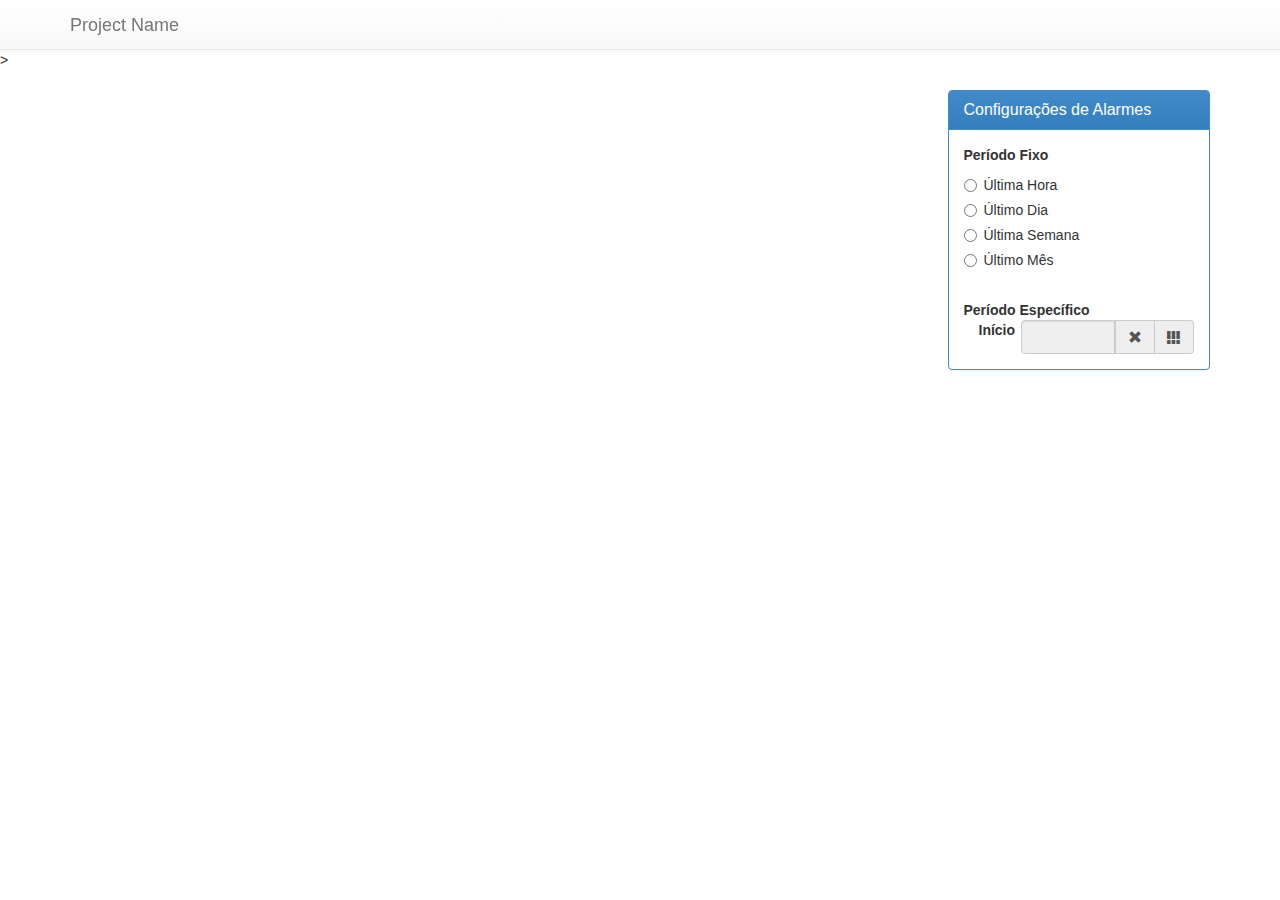
==== src/WebPage/index.html @ a8afaf9a "Inicio da pagina web" ====
<!DOCTYPE html>
<html>
<head>
	<meta charset="UTF-8">
	<meta name="viewport" content="width=device-width, initial-scale=1">
	<title>Projeto Cloud</title>

	<link rel="stylesheet" type="text/css" href="css/bootstrap.min.css">
	<link rel="stylesheet" type="text/css" href="css/bootstrap-theme.css">
	<link rel="stylesheet" type="text/css" href="css/bootstrap-datetimepicker.min.css">>
	<link rel="stylesheet" type="text/css" href="css/dashboard.css">
</head>


<body>
<div class="page-container">
  
	<!-- top navbar -->
    <div class="navbar navbar-default navbar-fixed-top" role="navigation">
       <div class="container">
    	<div class="navbar-header">
           <button type="button" class="navbar-toggle" data-toggle="offcanvas" data-target=".sidebar-nav">
             <span class="icon-bar"></span>
             <span class="icon-bar"></span>
             <span class="icon-bar"></span>
           </button>
           <a class="navbar-brand" href="#">Project Name</a>
    	</div>
       </div>
    </div>
      
    <div class="container">
      <div class="row row-offcanvas row-offcanvas-left">
        <div class="col-sm-9">
        	
        </div>
        <!-- sidebar Menu-->
        <div class="col-sm-3 sidebar-offcanvas" id="sidebar" role="navigation">
          <br>
          <div class="panel panel-primary">
      				<div class="panel-heading">
        				<h3 class="panel-title">Configurações de Alarmes</h3>
      				</div>
      				<div class="panel-body">

      					<strong>Período Fixo</strong>
        				<div class="radio">
        					<label data-toggle="tooltip" data-original-title="Permite">
        						<input type="radio" name="ultima_hora" id="ultima_hora" value="ultima_hora">Última Hora
        					</label>
        				</div>
        				<div class="radio">
        					<label data-toggle="tooltip" data-original-title="Permite">
        						<input type="radio" name="ultimo_dia" id="ultimo_dia" value="ultimo_dia">Último Dia
        					</label>
        				</div>
        				<div class="radio">
        					<label data-toggle="tooltip" data-original-title="Permite">
        						<input type="radio" name="ultima_semana" id="ultima_semana" value="ultima_semana">Última Semana
        					</label>
        				</div>
        				<div class="radio">
        					<label data-toggle="tooltip" data-original-title="Permite">
        						<input type="radio" name="ultimo_mes" id="ultimo_mes" value="ultimo_mes">Último Mês
        					</label>
        				</div>
        				<br>
        				<strong>Período Específico</strong>
        				<br>
        				<label for="dtp_input1" class="col-sm-3">Início </label>
			            <div class="input-group date form_datetime col-sm-9" data-date="1979-09-16T05:25:07Z" data-date-format="dd MM yyyy - HH:ii p" data-link-field="dtp_input1">
			                <input class="form-control" size="14" type="text" value="" readonly>
			                <span class="input-group-addon"><span class="glyphicon glyphicon-remove"></span></span>
							<span class="input-group-addon"><span class="glyphicon glyphicon-th"></span></span>
			            </div>           
			        </div>
    		</div>
        </div>
  	
    </div><!--/.row-->
  </div><!--/.container-->
</div><!--/.page-container-->
	<script src="https://code.jquery.com/jquery-1.10.2.min.js"></script>
	<script src="js/bootstrap.js"></script>
	<script type="text/javascript" src="js/bootstrap-datetimepicker.js" charset="UTF-8"></script>
	<script type="text/javascript" src="js/bootstrap-datetimepicker.pt-BR.js" charset="UTF-8"></script>
</body>
</html>
---- src/WebPage/css/dashboard.css ----
/*
 * Base structure
 */

/* Move down content because we have a fixed navbar that is 50px tall */
body {
  padding-top: 50px;
}


/*
 * Global add-ons
 */

.sub-header {
  padding-bottom: 10px;
  border-bottom: 1px solid #eee;
}


/*
 * Sidebar
 */

/* Hide for mobile, show later */
.sidebar {
  display: none;
}
@media (min-width: 768px) {
  .sidebar {
    position: fixed;
    top: 0;
    left: 0;
    bottom: 0;
    z-index: 1000;
    display: block;
    padding: 70px 20px 20px;
    background-color: #f5f5f5;
    border-right: 1px solid #eee;
  }
}

/* Sidebar navigation */
.nav-sidebar {
  margin-left: -20px;
  margin-right: -21px; /* 20px padding + 1px border */
  margin-bottom: 20px;
}
.nav-sidebar > li > a {
  padding-left: 20px;
  padding-right: 20px;
}
.nav-sidebar > .active > a {
  color: #fff;
  background-color: #428bca;
}


/*
 * Main content
 */

.main {
  padding: 20px;
}
@media (min-width: 768px) {
  .main {
    padding-left: 40px;
    padding-right: 40px;
  }
}
.main .page-header {
  margin-top: 0;
}


/*
 * Placeholder dashboard ideas
 */

.placeholders {
  margin-bottom: 30px;
  text-align: center;
}
.placeholders h4 {
  margin-bottom: 0;
}
.placeholder {
  margin-bottom: 20px;
}
.placeholder img {
  border-radius: 50%;
}
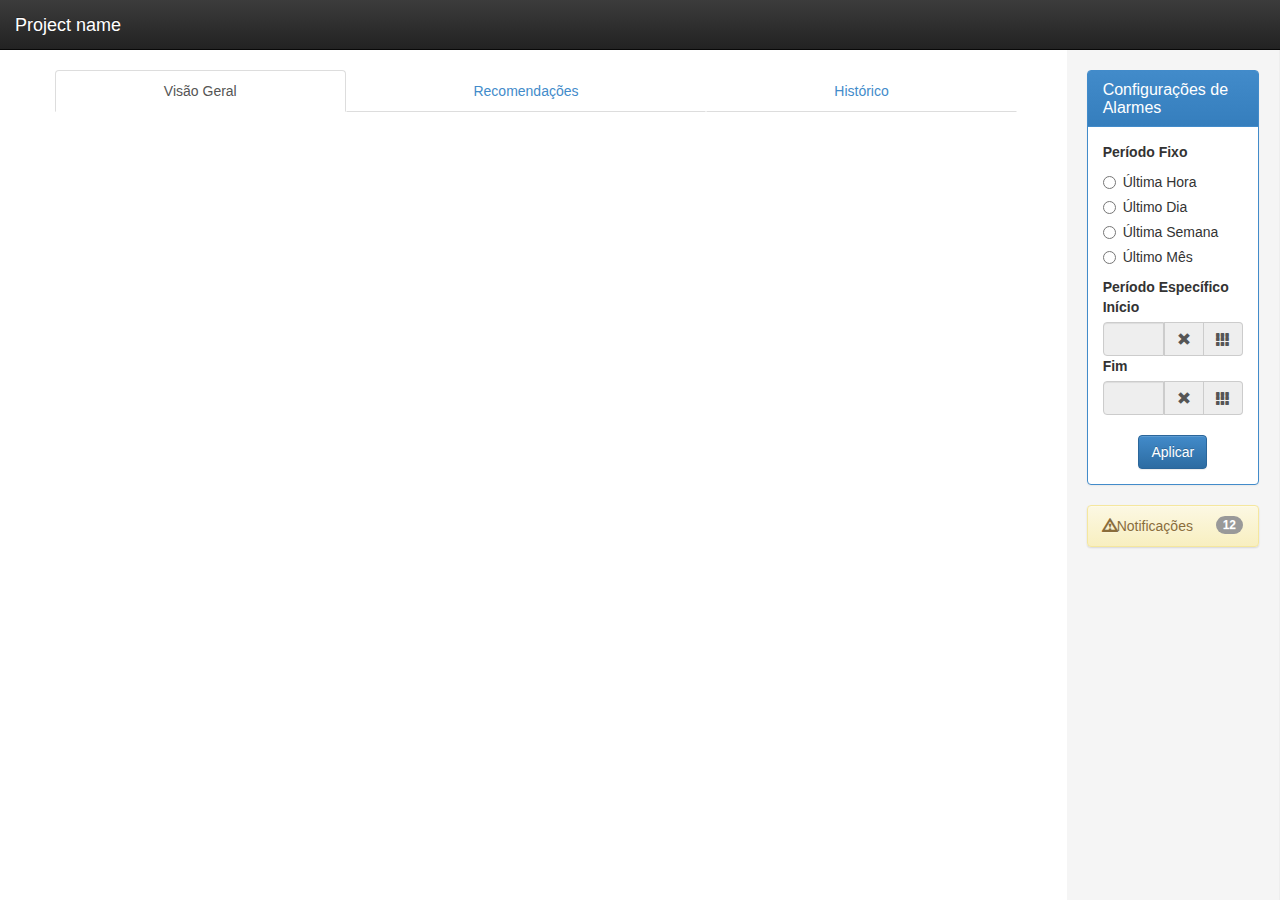
==== commit 3190a70d: "Update index.html" ====
--- a/src/WebPage/index.html
+++ b/src/WebPage/index.html
@@ -7,80 +7,102 @@
 
 	<link rel="stylesheet" type="text/css" href="css/bootstrap.min.css">
 	<link rel="stylesheet" type="text/css" href="css/bootstrap-theme.css">
-	<link rel="stylesheet" type="text/css" href="css/bootstrap-datetimepicker.min.css">>
 	<link rel="stylesheet" type="text/css" href="css/dashboard.css">
 </head>
 
 
 <body>
-<div class="page-container">
-  
-	<!-- top navbar -->
-    <div class="navbar navbar-default navbar-fixed-top" role="navigation">
-       <div class="container">
-    	<div class="navbar-header">
-           <button type="button" class="navbar-toggle" data-toggle="offcanvas" data-target=".sidebar-nav">
-             <span class="icon-bar"></span>
-             <span class="icon-bar"></span>
-             <span class="icon-bar"></span>
-           </button>
-           <a class="navbar-brand" href="#">Project Name</a>
-    	</div>
-       </div>
+    <div class="navbar navbar-inverse navbar-fixed-top" role="navigation">
+      <div class="container-fluid">
+        <div class="navbar-header">
+          <button type="button" class="navbar-toggle" data-toggle="collapse" data-target=".navbar-collapse">
+            <span class="sr-only">Toggle navigation</span>
+            <span class="icon-bar"></span>
+            <span class="icon-bar"></span>
+            <span class="icon-bar"></span>
+          </button>
+          <a class="navbar-brand" href="#">Project name</a>
+        </div>
+        <div class="navbar-collapse collapse">
+        </div>
+      </div>
     </div>
-      
-    <div class="container">
-      <div class="row row-offcanvas row-offcanvas-left">
-        <div class="col-sm-9">
-        	
+
+    <div class="container-fluid">
+      <div class="row-fluid">
+        <div class="col-md-2 col-md-offset-10 sidebar">
+            <div class="panel panel-primary">
+              <div class="panel-heading">
+                <h3 class="panel-title">Configurações de Alarmes</h3>
+              </div>
+              <div class="panel-body">
+
+                <strong>Período Fixo</strong>
+                <div class="radio">
+                  <label data-toggle="tooltip" data-original-title="Permite">
+                    <input type="radio" name="ultima_hora" id="ultima_hora" value="ultima_hora">Última Hora
+                  </label>
+                </div>
+                <div class="radio">
+                  <label data-toggle="tooltip" data-original-title="Permite">
+                    <input type="radio" name="ultimo_dia" id="ultimo_dia" value="ultimo_dia">Último Dia
+                  </label>
+                </div>
+                <div class="radio">
+                  <label data-toggle="tooltip" data-original-title="Permite">
+                    <input type="radio" name="ultima_semana" id="ultima_semana" value="ultima_semana">Última Semana
+                  </label>
+                </div>
+                <div class="radio">
+                  <label data-toggle="tooltip" data-original-title="Permite">
+                    <input type="radio" name="ultimo_mes" id="ultimo_mes" value="ultimo_mes">Último Mês
+                  </label>
+                </div>
+                <strong>Período Específico</strong>
+                <br>
+                <label for="dtp_input1" >Início</label>
+                <div class="input-group date form_datetime" data-date="1979-09-16T05:25:07Z" data-date-format="dd MM yyyy - HH:ii p" data-link-field="dtp_input1">
+                    <input class="form-control" size="14" type="text" value="" readonly>
+                    <span class="input-group-addon"><span class="glyphicon glyphicon-remove"></span></span>
+                    <span class="input-group-addon"><span class="glyphicon glyphicon-th"></span></span>
+                </div>
+                <label for="dtp_input2" >Fim</label>
+                <div class="input-group date form_datetime" data-date="1979-09-16T05:25:07Z" data-date-format="dd MM yyyy - HH:ii p" data-link-field="dtp_input2">
+                    <input class="form-control" size="14" type="text" value="" readonly>
+                    <span class="input-group-addon"><span class="glyphicon glyphicon-remove"></span></span>
+                    <span class="input-group-addon"><span class="glyphicon glyphicon-th"></span></span>
+                </div>
+                <br>
+                <center><button type="button" class="btn btn-primary" >Aplicar</button></center>
+              </div>
+              
+              
         </div>
-        <!-- sidebar Menu-->
-        <div class="col-sm-3 sidebar-offcanvas" id="sidebar" role="navigation">
-          <br>
-          <div class="panel panel-primary">
-      				<div class="panel-heading">
-        				<h3 class="panel-title">Configurações de Alarmes</h3>
-      				</div>
-      				<div class="panel-body">
 
-      					<strong>Período Fixo</strong>
-        				<div class="radio">
-        					<label data-toggle="tooltip" data-original-title="Permite">
-        						<input type="radio" name="ultima_hora" id="ultima_hora" value="ultima_hora">Última Hora
-        					</label>
-        				</div>
-        				<div class="radio">
-        					<label data-toggle="tooltip" data-original-title="Permite">
-        						<input type="radio" name="ultimo_dia" id="ultimo_dia" value="ultimo_dia">Último Dia
-        					</label>
-        				</div>
-        				<div class="radio">
-        					<label data-toggle="tooltip" data-original-title="Permite">
-        						<input type="radio" name="ultima_semana" id="ultima_semana" value="ultima_semana">Última Semana
-        					</label>
-        				</div>
-        				<div class="radio">
-        					<label data-toggle="tooltip" data-original-title="Permite">
-        						<input type="radio" name="ultimo_mes" id="ultimo_mes" value="ultimo_mes">Último Mês
-        					</label>
-        				</div>
-        				<br>
-        				<strong>Período Específico</strong>
-        				<br>
-        				<label for="dtp_input1" class="col-sm-3">Início </label>
-			            <div class="input-group date form_datetime col-sm-9" data-date="1979-09-16T05:25:07Z" data-date-format="dd MM yyyy - HH:ii p" data-link-field="dtp_input1">
-			                <input class="form-control" size="14" type="text" value="" readonly>
-			                <span class="input-group-addon"><span class="glyphicon glyphicon-remove"></span></span>
-							<span class="input-group-addon"><span class="glyphicon glyphicon-th"></span></span>
-			            </div>           
-			        </div>
-    		</div>
+        <ul class="list-group">
+          <li class="list-group-item alert alert-warning">
+            <span class="badge">12</span>
+            <span class="glyphicon glyphicon-warning-sign"></span>Notificações 
+          </li>
+        </ul>
         </div>
-  	
-    </div><!--/.row-->
-  </div><!--/.container-->
-</div><!--/.page-container-->
-	<script src="https://code.jquery.com/jquery-1.10.2.min.js"></script>
+        <div class="col-md-10  main">
+          <!--abas para escolha -->
+          <ul class="nav nav-tabs nav-justified">
+            <li class="active"><a href="">Visão Geral</a></li>
+            <li><a href="">Recomendações</a></li>
+            <li><a href="">Histórico</a></li>
+          </ul>
+          
+          <div class="row placeholders">
+          </div>
+          <div class="table-responsive">
+          </div>
+        </div><!-- fim div col-md-10 main -->       
+      </div>
+    </div>	
+
+  <script src="https://code.jquery.com/jquery-1.10.2.min.js"></script>
 	<script src="js/bootstrap.js"></script>
 	<script type="text/javascript" src="js/bootstrap-datetimepicker.js" charset="UTF-8"></script>
 	<script type="text/javascript" src="js/bootstrap-datetimepicker.pt-BR.js" charset="UTF-8"></script>
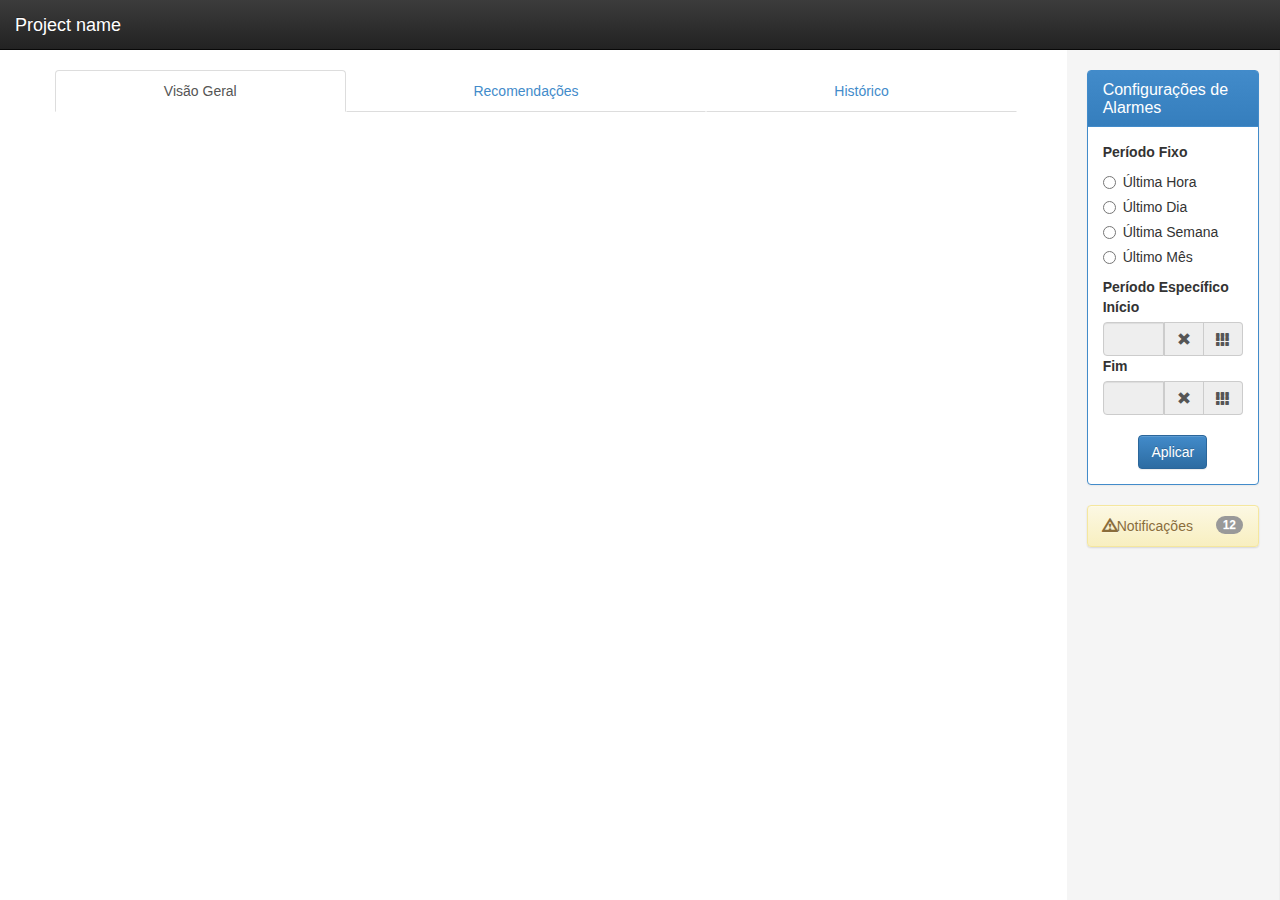
==== commit 888bc163: "Update - graph" ====
--- a/src/WebPage/index.html
+++ b/src/WebPage/index.html
@@ -8,6 +8,63 @@
 	<link rel="stylesheet" type="text/css" href="css/bootstrap.min.css">
 	<link rel="stylesheet" type="text/css" href="css/bootstrap-theme.css">
 	<link rel="stylesheet" type="text/css" href="css/dashboard.css">
+  <script src="https://code.jquery.com/jquery-1.10.2.min.js"></script>
+  <script src="js/bootstrap.js"></script>
+  <script type="text/javascript" src="js/bootstrap-datetimepicker.js" charset="UTF-8"></script>
+  <script type="text/javascript" src="js/bootstrap-datetimepicker.pt-BR.js" charset="UTF-8"></script>
+  <script type="text/javascript" src="js/d3.v3.js"></script>
+  
+
+  <script type="text/javascript" src="https://www.google.com/jsapi"></script>
+    <script type="text/javascript">
+      google.load("visualization", "1", {packages:["treemap"]});
+      google.setOnLoadCallback(drawChart);
+      function drawChart() {
+        // Create and populate the data table.
+        var data = google.visualization.arrayToDataTable([
+          ['Location', 'Parent', 'Market trade volume (size)', 'Market increase/decrease (color)'],
+          ['Global',    null,                 0,                               0],
+          ['America',   'Global',             0,                               0],
+          ['Europe',    'Global',             0,                               0],
+          ['Asia',      'Global',             0,                               0],
+          ['Australia', 'Global',             0,                               0],
+          ['Africa',    'Global',             0,                               0],
+          ['Brazil',    'America',            11,                              10],
+          ['USA',       'America',            52,                              31],
+          ['Mexico',    'America',            24,                              12],
+          ['Canada',    'America',            16,                              -23],
+          ['France',    'Europe',             42,                              -11],
+          ['Germany',   'Europe',             31,                              -2],
+          ['Sweden',    'Europe',             22,                              -13],
+          ['Italy',     'Europe',             17,                              4],
+          ['UK',        'Europe',             21,                              -5],
+          ['China',     'Asia',               36,                              4],
+          ['Japan',     'Asia',               20,                              -12],
+          ['India',     'Asia',               40,                              63],
+          ['Laos',      'Asia',               4,                               34],
+          ['Mongolia',  'Asia',               1,                               -5],
+          ['Israel',    'Asia',               12,                              24],
+          ['Iran',      'Asia',               18,                              13],
+          ['Pakistan',  'Asia',               11,                              -52],
+          ['Egypt',     'Africa',             21,                              0],
+          ['S. Africa', 'Africa',             30,                              43],
+          ['Sudan',     'Africa',             12,                              2],
+          ['Congo',     'Africa',             10,                              12],
+          ['Zaire',     'Africa',             8,                               10]
+        ]);
+
+        // Create and draw the visualization.
+        var tree = new google.visualization.TreeMap(document.getElementById('chart_div'));
+        tree.draw(data, {
+          minColor: '#f00',
+          midColor: '#ddd',
+          maxColor: '#0d0',
+          headerHeight: 15,
+          fontColor: 'black',
+          showScale: true});
+        }
+    </script>
+
 </head>
 
 
@@ -94,17 +151,10 @@
             <li><a href="">Histórico</a></li>
           </ul>
           
-          <div class="row placeholders">
-          </div>
-          <div class="table-responsive">
-          </div>
+          <div id="chart_div" style="width: 900px; height: 500px;"></div>
+          
         </div><!-- fim div col-md-10 main -->       
       </div>
     </div>	
-
-  <script src="https://code.jquery.com/jquery-1.10.2.min.js"></script>
-	<script src="js/bootstrap.js"></script>
-	<script type="text/javascript" src="js/bootstrap-datetimepicker.js" charset="UTF-8"></script>
-	<script type="text/javascript" src="js/bootstrap-datetimepicker.pt-BR.js" charset="UTF-8"></script>
 </body>
 </html>